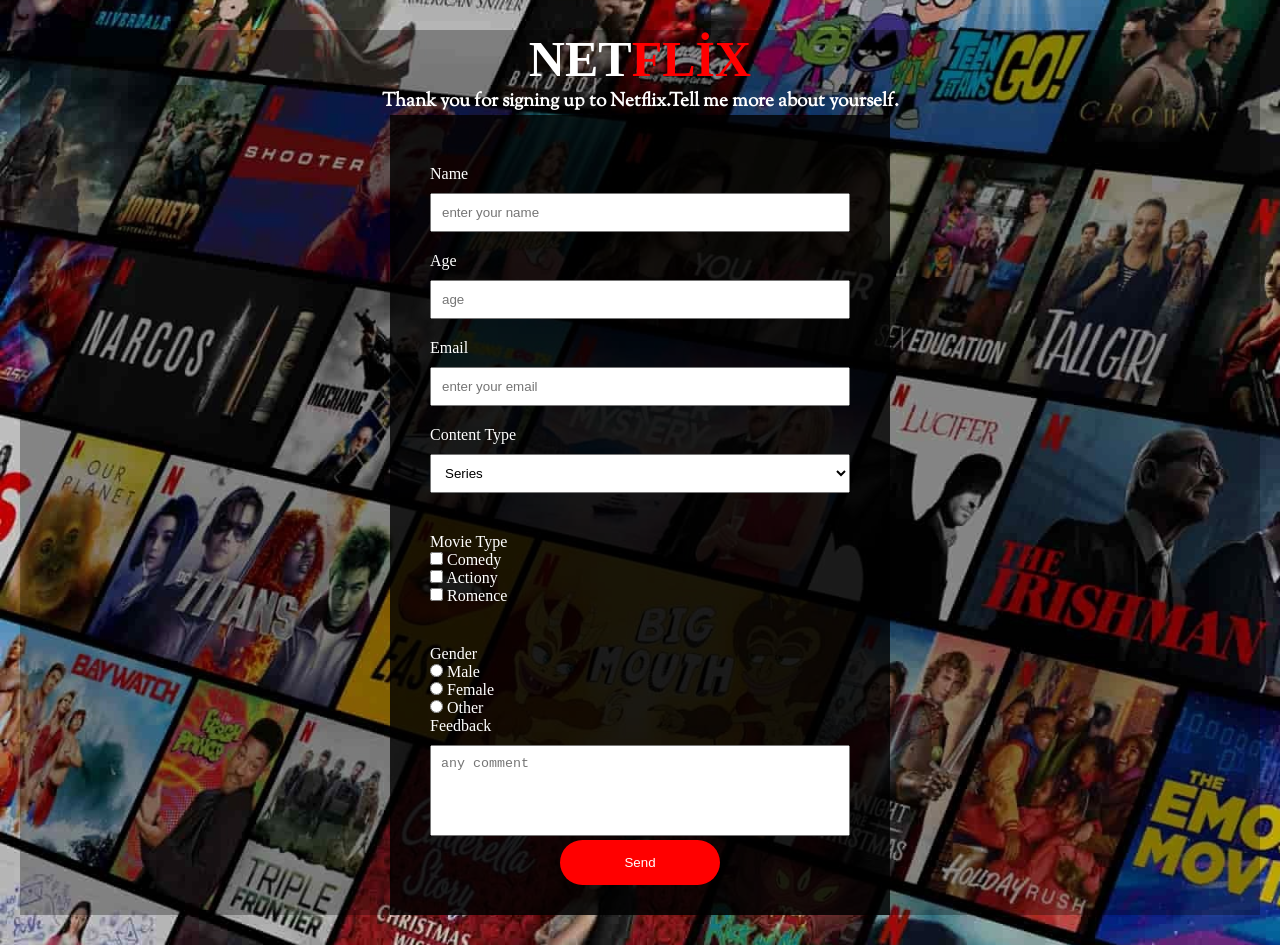
==== index.html @ b5c50601 "Rename netflix.html to index.html" ====
<!DOCTYPE html>
<html lang="en">
  <head>
    <meta charset="UTF-8" />
    <meta http-equiv="X-UA-Compatible" content="IE=edge" />
    <meta name="viewport" content="width=device-width, initial-scale=1.0" />
    <title>Document</title>
    <link rel="preconnect" href="https://fonts.googleapis.com" />
    <link rel="preconnect" href="https://fonts.gstatic.com" crossorigin />
    <link
      href="https://fonts.googleapis.com/css2?family=Bowlby+One+SC&family=Sorts+Mill+Goudy&display=swap"
      rel="stylesheet"
    />
    <link rel="stylesheet" href="netflix.css" />
  </head>
  <body>
    <div id="container">
      <header id="header">
        <h1 id="title">NET<span>FLİX</span></h1>
        <h3 id="description">
          Thank you for signing up to Netflix.Tell me more about yourself.
        </h3>
      </header>
      <section id="survey-form-container">
        <form action="result.html" method="get">
          <div class="input-box">
            <label for="name">Name</label>
            <br />
            <input
              type="text"
              name="name"
              id="name"
              placeholder="enter your name"
            />
          </div>
          <div class="input-box">
            <label for="age">Age</label><br />
            <input type="number" name="age" id="age" placeholder="age" />
          </div>
          <div class="input-box">
            <label for="email">Email</label><br />
            <input
              type="email"
              name="email"
              id="email"
              placeholder="enter your email"
            />
            <div class="input-box">
              <label for="">Content Type</label><br />
              <select name="content" id="dropdown">
                <option value="movies">Movies</option>
                <option value="series" selected>Series</option>
                <option value="tv-shows">Tv Shows</option>
              </select>
            </div>
          </div>
          <div class="input-box" id="checkbox">
            <label for="">Movie Type</label></br>
            <input type="checkbox" name="movie1" id="first-check">
            <label for="first-check">Comedy</label><br/>
            <input type="checkbox" name="movie1" id="second-check">
            <label for="second-check">Actiony</label><br/>
            <input type="checkbox" name="movie1" id="third-check">
            <label for="third-check">Romence</label><br/>
            <div class="input-box" id="radio">
                <label for="">Gender</label></div>
                <input type="radio" name="gender" id="first-radio"
                value="Male">
                <label for="first radio">Male</label></br>
                <input type="radio" name="gender" id="second-radio"
                value="female">
                <label for="first radio">Female</label></br>
                <input type="radio" name="gender" id="third-radio"
                value="Other">
                <label for="first radio">Other</label>
            </div>
            <label for="feedback">Feedback</label>
          <div class="form-submit">
            <textarea name="feedback" id="feedback" cols="30" rows="10" placeholder="any comment""></textarea><br/>
            
            <button type="submit" id="form-button">Send</button>
          </div>

        </form>
      </section>
    </div>
  </body>
</html>
---- netflix.css ----
* {
  margin: 0;
  padding: 0;
  box-sizing: border-box;
}
body {
  color: #ffffff;
  background-image: url(netflix-background-image.png);
  background-position: center;
  background-repeat: no-repeat;
  background-size: cover;
}
#container {
  max-width: 1240px;
  /* height: 1036px; */
  /* height: 100%; */
  background-color: rgba(0, 0, 0, 0.3);
  margin: auto;
  margin-top: 30px;
}
#title {
  color: #ffffff;
  font-size: 50px;
  letter-spacing: 0, 05cm;
}
span {
  color: #ff0000;
}
#description {
  font-family: "Sorts Mill Goudy", serif;
}
#header {
  text-align: center;
}
#survey-form-container {
  width: 500px;
  height: 800px;
  background-color: rgba(0, 0, 0, 0.8);
  margin: auto;
  padding: 30px 40px;
  margin-bottom: 30px;
}
#name,
#age,
#email,
#dropdown,
#feedback {
  width: 100%;
  padding: 10px;
  margin-top: 10px;
}
.input-box {
  margin-top: 20px;
}

#checkbox,
#radio {
  margin-top: 40px;
}

#feedback {
  resize: none;
  height: 91.46px;
}
#form-button {
  width: 160px;
  height: 45px;
  background: #ff0000;
  border-radius: 50px;
  border: none;
  color: white;
  cursor: pointer;
}
#form-button:hover {
  background-color: #fff;
  color: red;
}
.form-submit {
  text-align: center;
  /* width: 160px;
  margin: auto; */
}
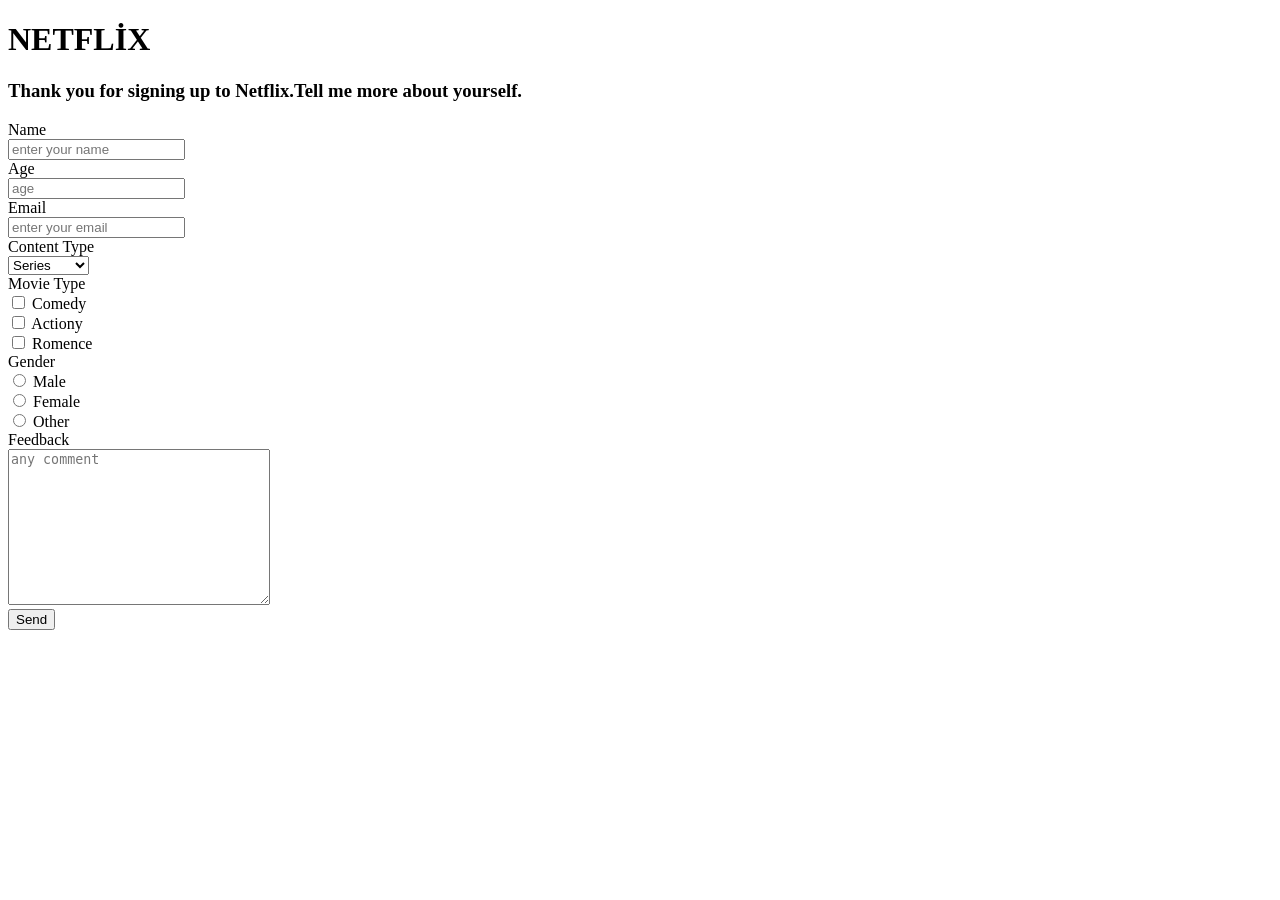
==== commit 1c840a3f: "index.html" ====
--- a/index.html
+++ b/index.html
@@ -7,11 +7,8 @@
     <title>Document</title>
     <link rel="preconnect" href="https://fonts.googleapis.com" />
     <link rel="preconnect" href="https://fonts.gstatic.com" crossorigin />
-    <link
-      href="https://fonts.googleapis.com/css2?family=Bowlby+One+SC&family=Sorts+Mill+Goudy&display=swap"
-      rel="stylesheet"
-    />
-    <link rel="stylesheet" href="netflix.css" />
+    <link href="https://fonts.googleapis.com/css2?family=Bowlby+One+SC&family=Sorts+Mill+Goudy:ital@1&display=swap" rel="stylesheet">
+    <link rel="stylesheet" href="style.css" />
   </head>
   <body>
     <div id="container">
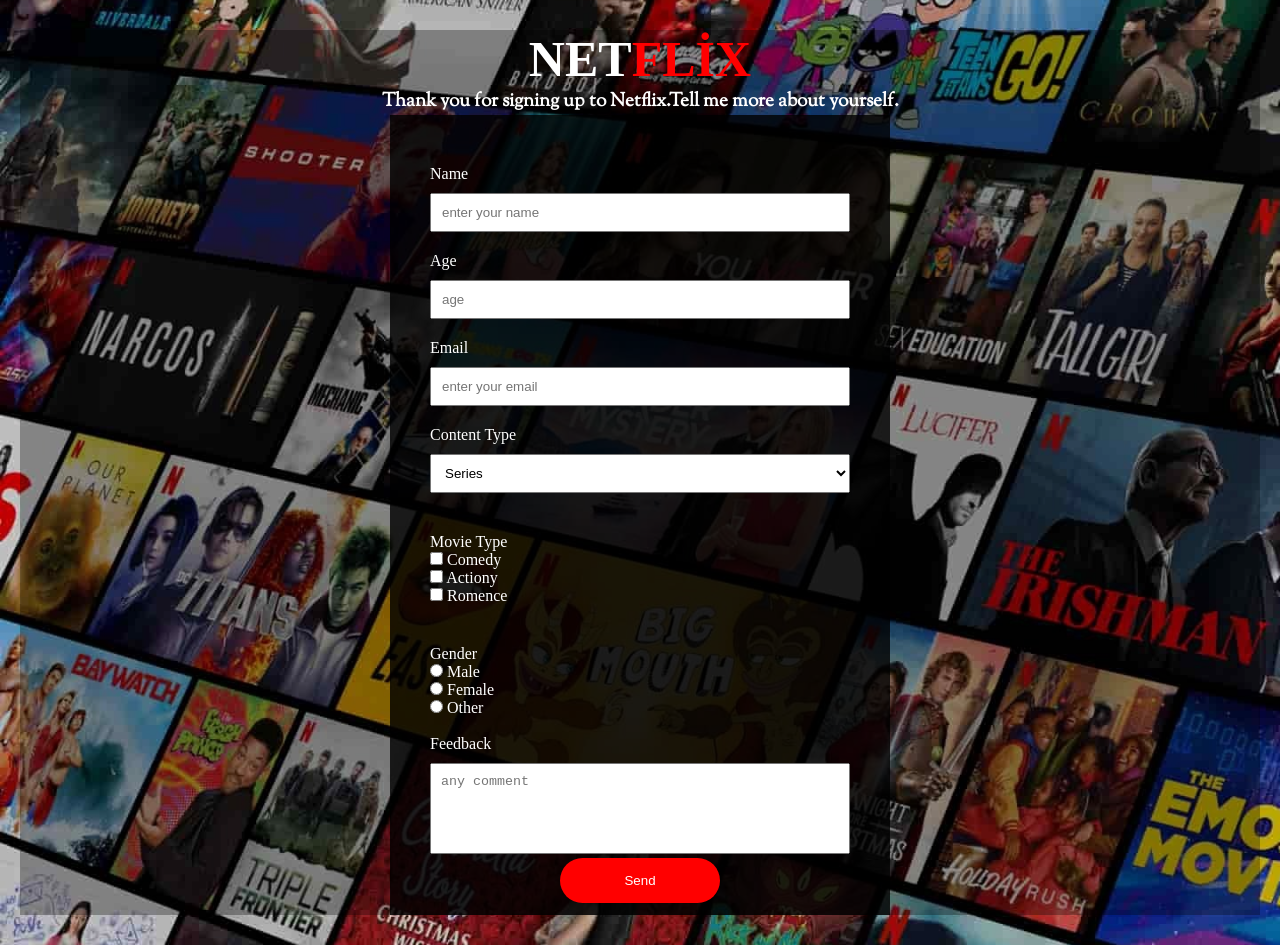
==== commit ac7ebb8f: "index.html" ====
--- a/index.html
+++ b/index.html
@@ -70,7 +70,7 @@
                 <input type="radio" name="gender" id="third-radio"
                 value="Other">
                 <label for="first radio">Other</label>
-            </div>
+            </div></br>
             <label for="feedback">Feedback</label>
           <div class="form-submit">
             <textarea name="feedback" id="feedback" cols="30" rows="10" placeholder="any comment""></textarea><br/>
--- a/style.css
+++ b/style.css
@@ -0,0 +1,82 @@
+* {
+  margin: 0;
+  padding: 0;
+  box-sizing: border-box;
+}
+body {
+  color: #ffffff;
+  background-image: url(netflix-background-image.png);
+  background-position: center;
+  background-repeat: no-repeat;
+  background-size: cover;
+}
+#container {
+  max-width: 1240px;
+  /* height: 1036px; */
+  /* height: 100%; */
+  background-color: rgba(0, 0, 0, 0.3);
+  margin: auto;
+  margin-top: 30px;
+}
+#title {
+  color: #ffffff;
+  font-size: 50px;
+  letter-spacing: 0, 05cm;
+}
+span {
+  color: #ff0000;
+}
+#description {
+  font-family: "Sorts Mill Goudy", serif;
+}
+#header {
+  text-align: center;
+}
+#survey-form-container {
+  width: 500px;
+  height: 800px;
+  background-color: rgba(0, 0, 0, 0.8);
+  margin: auto;
+  padding: 30px 40px;
+  margin-bottom: 30px;
+}
+#name,
+#age,
+#email,
+#dropdown,
+#feedback {
+  width: 100%;
+  padding: 10px;
+  margin-top: 10px;
+}
+.input-box {
+  margin-top: 20px;
+}
+
+#checkbox,
+#radio {
+  margin-top: 40px;
+}
+
+#feedback {
+  resize: none;
+  height: 91.46px;
+}
+#form-button {
+  width: 160px;
+  height: 45px;
+  background: #ff0000;
+  border-radius: 50px;
+  border: none;
+  color: white;
+  cursor: pointer;
+}
+#form-button:hover {
+  background-color: #fff;
+  color: red;
+}
+.form-submit {
+  text-align: center;
+  /* width: 160px;
+  margin: auto; */
+}
